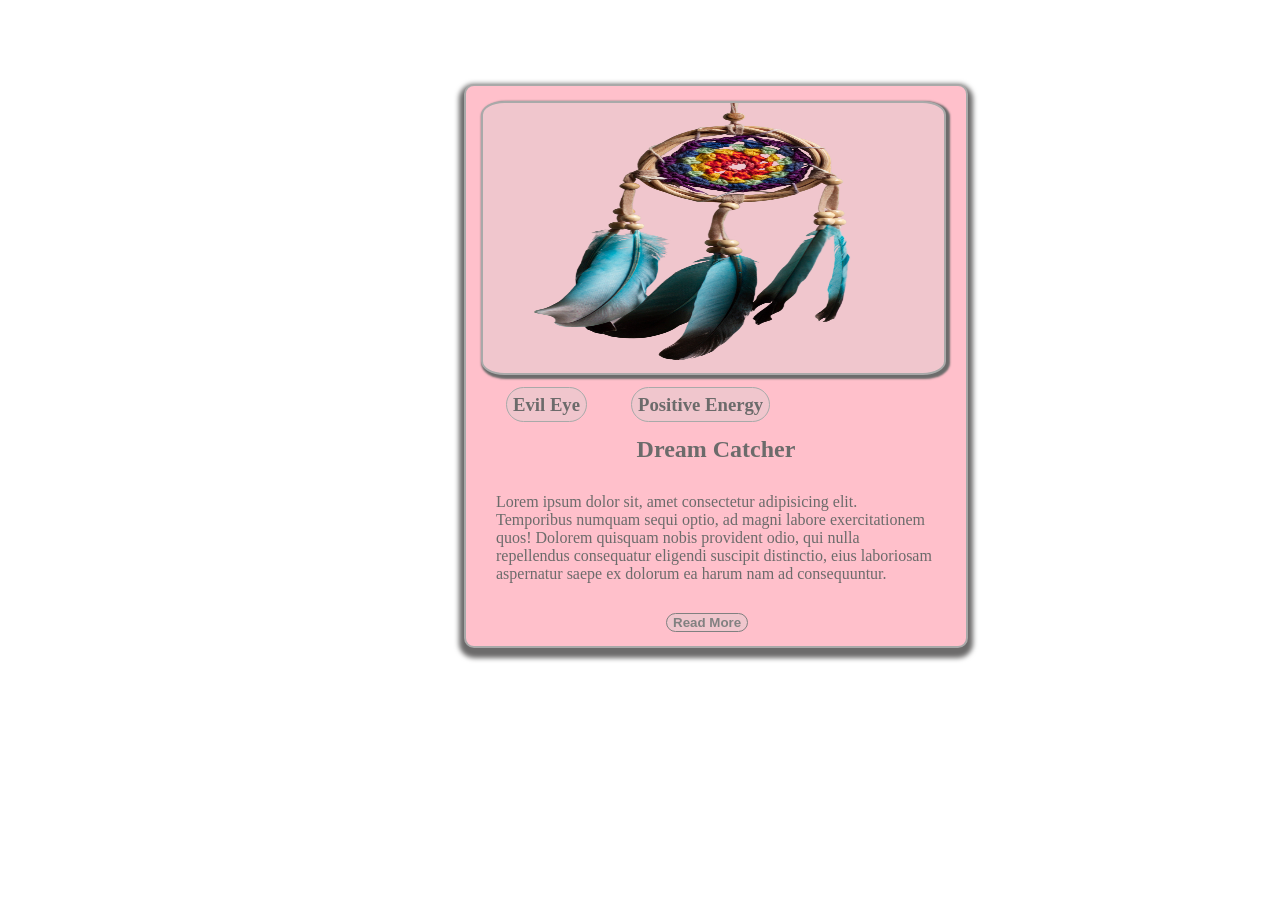
==== Desktop/JS/Sigma_Batch/Exercise2.html @ c7fb655e "Add sigma batch files" ====
<!doctype html>
<html lang="en">
  <head>
    <meta charset="UTF-8" />
    <meta name="viewport" content="width=device-width, initial-scale=1.0" />
    <title>Exercise 2- Design the Card</title>
    <style>
      .card {
        border: 2px solid darkgray;
        background-color: pink;
        width: 500px;
        height: 560px;
        border-radius: 10px;
        margin: 84px 0px 0px 456px;
        color: rgb(108, 107, 107);
        box-shadow: 0px 5px 5px 5px;
      }

      img {
        border: 2px solid darkgrey;
        background-color: rgb(240, 198, 205);
        box-shadow: 2px 2px 2px 2px;
        border-radius: 5%;
        margin: 15px;
        width: 461px;
        height: 270px;
      }
      h3 {
        border: 1px solid darkgray;
        background-color: rgb(240, 198, 205);
        margin-left: 40px;
        display: inline;
        border-radius: 2ric;
        padding: 6px;
      }
      h2 {
        text-align: center;
      }
      p {
        margin: 30px;
        content: justify;
      }
      button {
        margin-left: 200px;
        background-color: rgb(240, 198, 205);
        color: rgb(129, 129, 129);
        border: 1px solid grey;
        font-weight: bold;
        border-radius: 2ric;
      }
    </style>
  </head>
  <body>
    <!-- Question Desciption class="container"
  Card.png is a file which contains a card Image. Write html and css code to design this card. (Tutorial #29) 
  -->
    <div class="card">
      <img src="Images/dreamCatcher.png" alt="Image loading" />
      <div>
        <h3>Evil Eye</h3>
        <h3>Positive Energy</h3>

        <h2>Dream Catcher</h2>
        <p>
          Lorem ipsum dolor sit, amet consectetur adipisicing elit. Temporibus
          numquam sequi optio, ad magni labore exercitationem quos! Dolorem
          quisquam nobis provident odio, qui nulla repellendus consequatur
          eligendi suscipit distinctio, eius laboriosam aspernatur saepe ex
          dolorum ea harum nam ad consequuntur.
        </p>
      </div>
      <div>
        <button>Read More</button>
      </div>
    </div>
  </body>
</html>
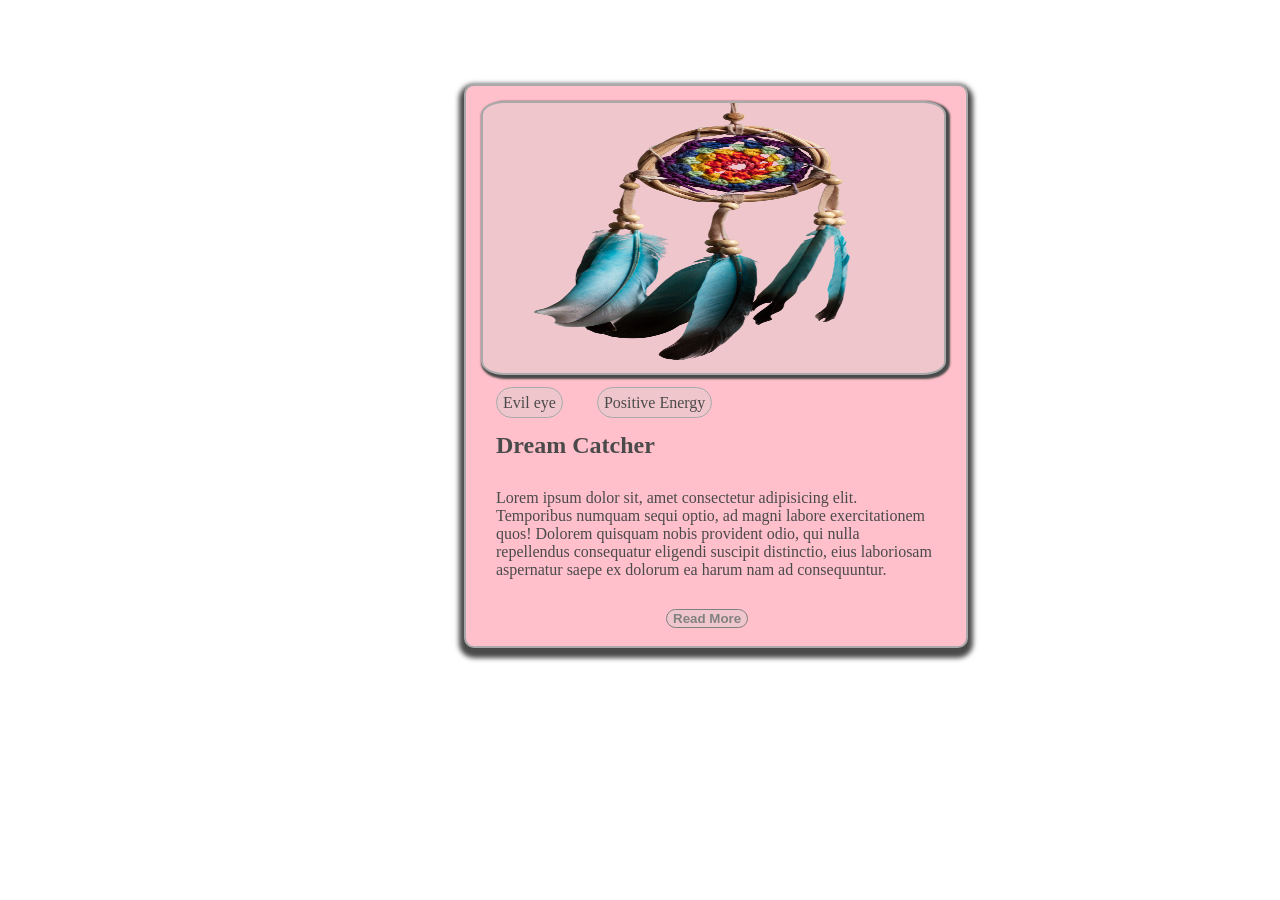
==== commit 820191a4: "exercise 4 code" ====
--- a/Desktop/JS/Sigma_Batch/Exercise2.html
+++ b/Desktop/JS/Sigma_Batch/Exercise2.html
@@ -12,7 +12,7 @@
         height: 560px;
         border-radius: 10px;
         margin: 84px 0px 0px 456px;
-        color: rgb(108, 107, 107);
+        color: rgb(75, 74, 74);
         box-shadow: 0px 5px 5px 5px;
       }
 
@@ -25,16 +25,17 @@
         width: 461px;
         height: 270px;
       }
-      h3 {
+      span {
         border: 1px solid darkgray;
         background-color: rgb(240, 198, 205);
-        margin-left: 40px;
+        margin-left: 30px;
         display: inline;
         border-radius: 2ric;
         padding: 6px;
+        text-align: center;
       }
       h2 {
-        text-align: center;
+        margin-left: 30px;
       }
       p {
         margin: 30px;
@@ -57,8 +58,8 @@
     <div class="card">
       <img src="Images/dreamCatcher.png" alt="Image loading" />
       <div>
-        <h3>Evil Eye</h3>
-        <h3>Positive Energy</h3>
+        <span>Evil eye</span>
+        <span>Positive Energy</span>
 
         <h2>Dream Catcher</h2>
         <p>
